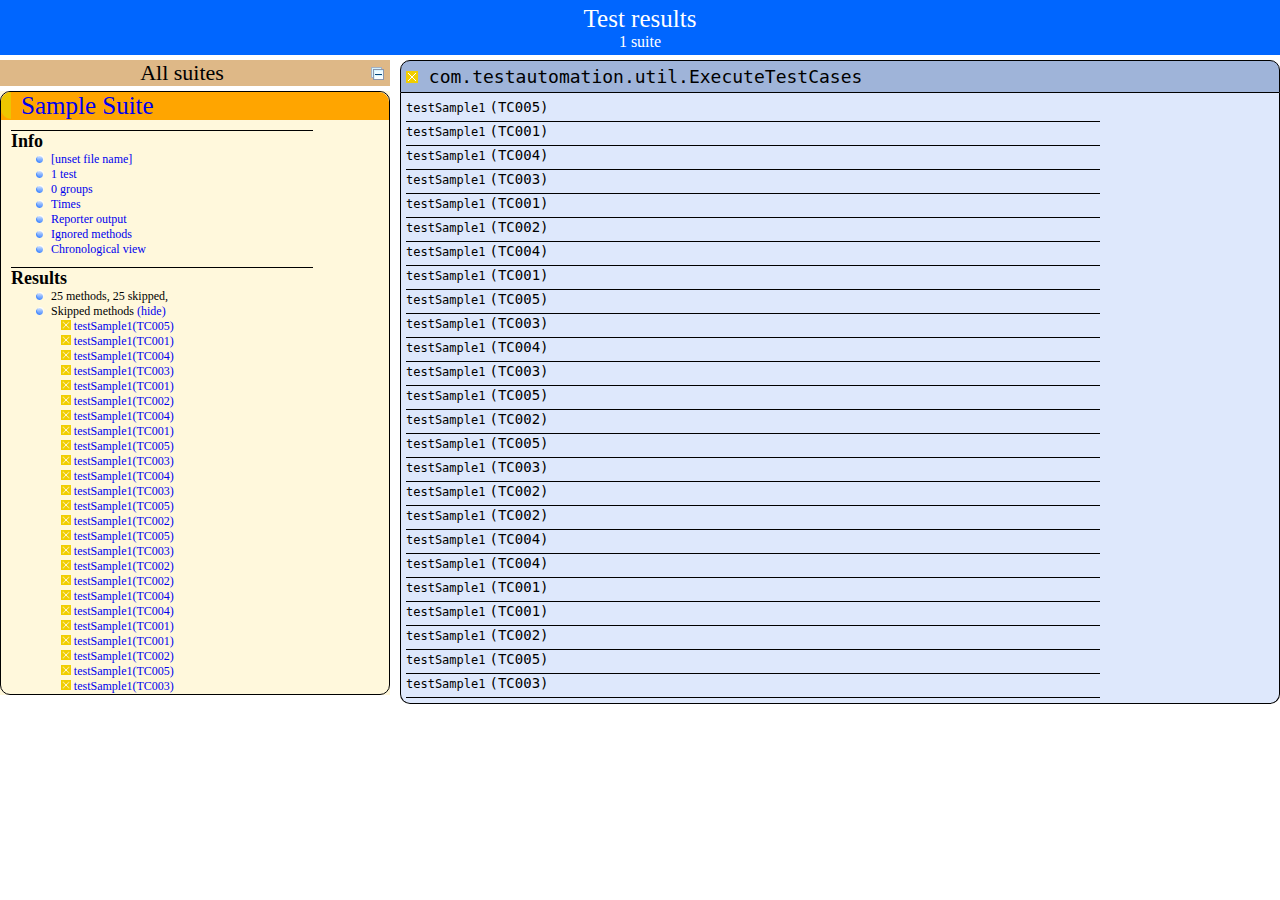
==== test-output/index.html @ b6f48ac5 "initial commit - 23-Jan-2020" ====
<!DOCTYPE html>

<html>
  <head>
  <title>TestNG reports</title>

    <link type="text/css" href="testng-reports.css" rel="stylesheet" />  
    <script type="text/javascript" src="jquery-1.7.1.min.js"></script>
    <script type="text/javascript" src="testng-reports.js"></script>
    <script type="text/javascript" src="https://www.google.com/jsapi"></script>
    <script type='text/javascript'>
      google.load('visualization', '1', {packages:['table']});
      google.setOnLoadCallback(drawTable);
      var suiteTableInitFunctions = new Array();
      var suiteTableData = new Array();
    </script>
    <!--
      <script type="text/javascript" src="jquery-ui/js/jquery-ui-1.8.16.custom.min.js"></script>
     -->
  </head>

  <body>
    <div class="top-banner-root">
      <span class="top-banner-title-font">Test results</span>
      <br/>
      <span class="top-banner-font-1">1 suite</span>
    </div> <!-- top-banner-root -->
    <div class="navigator-root">
      <div class="navigator-suite-header">
        <span>All suites</span>
        <a href="#" class="collapse-all-link" title="Collapse/expand all the suites">
          <img class="collapse-all-icon" src="collapseall.gif">
          </img> <!-- collapse-all-icon -->
        </a> <!-- collapse-all-link -->
      </div> <!-- navigator-suite-header -->
      <div class="suite">
        <div class="rounded-window">
          <div class="suite-header light-rounded-window-top">
            <a href="#" class="navigator-link" panel-name="suite-Sample_Suite">
              <span class="suite-name border-skipped">Sample Suite</span>
            </a> <!-- navigator-link -->
          </div> <!-- suite-header light-rounded-window-top -->
          <div class="navigator-suite-content">
            <div class="suite-section-title">
              <span>Info</span>
            </div> <!-- suite-section-title -->
            <div class="suite-section-content">
              <ul>
                <li>
                  <a href="#" class="navigator-link " panel-name="test-xml-Sample_Suite">
                    <span>[unset file name]</span>
                  </a> <!-- navigator-link  -->
                </li>
                <li>
                  <a href="#" class="navigator-link " panel-name="testlist-Sample_Suite">
                    <span class="test-stats">1 test</span>
                  </a> <!-- navigator-link  -->
                </li>
                <li>
                  <a href="#" class="navigator-link " panel-name="group-Sample_Suite">
                    <span>0 groups</span>
                  </a> <!-- navigator-link  -->
                </li>
                <li>
                  <a href="#" class="navigator-link " panel-name="times-Sample_Suite">
                    <span>Times</span>
                  </a> <!-- navigator-link  -->
                </li>
                <li>
                  <a href="#" class="navigator-link " panel-name="reporter-Sample_Suite">
                    <span>Reporter output</span>
                  </a> <!-- navigator-link  -->
                </li>
                <li>
                  <a href="#" class="navigator-link " panel-name="ignored-methods-Sample_Suite">
                    <span>Ignored methods</span>
                  </a> <!-- navigator-link  -->
                </li>
                <li>
                  <a href="#" class="navigator-link " panel-name="chronological-Sample_Suite">
                    <span>Chronological view</span>
                  </a> <!-- navigator-link  -->
                </li>
              </ul>
            </div> <!-- suite-section-content -->
            <div class="result-section">
              <div class="suite-section-title">
                <span>Results</span>
              </div> <!-- suite-section-title -->
              <div class="suite-section-content">
                <ul>
                  <li>
                    <span class="method-stats">25 methods,  25 skipped,  </span>
                  </li>
                  <li>
                    <span class="method-list-title skipped">Skipped methods</span>
                    <span class="show-or-hide-methods skipped">
                      <a href="#" panel-name="suite-Sample_Suite" class="hide-methods skipped suite-Sample_Suite"> (hide)</a> <!-- hide-methods skipped suite-Sample_Suite -->
                      <a href="#" panel-name="suite-Sample_Suite" class="show-methods skipped suite-Sample_Suite"> (show)</a> <!-- show-methods skipped suite-Sample_Suite -->
                    </span>
                    <div class="method-list-content skipped suite-Sample_Suite">
                      <span>
                        <img width="3%" src="skipped.png"/>
                        <a href="#" class="method navigator-link" panel-name="suite-Sample_Suite" title="com.testautomation.util.ExecuteTestCases" hash-for-method="testSample1(TC005)">testSample1(TC005)</a> <!-- method navigator-link -->
                      </span>
                      <br/>
                      <span>
                        <img width="3%" src="skipped.png"/>
                        <a href="#" class="method navigator-link" panel-name="suite-Sample_Suite" title="com.testautomation.util.ExecuteTestCases" hash-for-method="testSample1(TC001)">testSample1(TC001)</a> <!-- method navigator-link -->
                      </span>
                      <br/>
                      <span>
                        <img width="3%" src="skipped.png"/>
                        <a href="#" class="method navigator-link" panel-name="suite-Sample_Suite" title="com.testautomation.util.ExecuteTestCases" hash-for-method="testSample1(TC004)">testSample1(TC004)</a> <!-- method navigator-link -->
                      </span>
                      <br/>
                      <span>
                        <img width="3%" src="skipped.png"/>
                        <a href="#" class="method navigator-link" panel-name="suite-Sample_Suite" title="com.testautomation.util.ExecuteTestCases" hash-for-method="testSample1(TC003)">testSample1(TC003)</a> <!-- method navigator-link -->
                      </span>
                      <br/>
                      <span>
                        <img width="3%" src="skipped.png"/>
                        <a href="#" class="method navigator-link" panel-name="suite-Sample_Suite" title="com.testautomation.util.ExecuteTestCases" hash-for-method="testSample1(TC001)">testSample1(TC001)</a> <!-- method navigator-link -->
                      </span>
                      <br/>
                      <span>
                        <img width="3%" src="skipped.png"/>
                        <a href="#" class="method navigator-link" panel-name="suite-Sample_Suite" title="com.testautomation.util.ExecuteTestCases" hash-for-method="testSample1(TC002)">testSample1(TC002)</a> <!-- method navigator-link -->
                      </span>
                      <br/>
                      <span>
                        <img width="3%" src="skipped.png"/>
                        <a href="#" class="method navigator-link" panel-name="suite-Sample_Suite" title="com.testautomation.util.ExecuteTestCases" hash-for-method="testSample1(TC004)">testSample1(TC004)</a> <!-- method navigator-link -->
                      </span>
                      <br/>
                      <span>
                        <img width="3%" src="skipped.png"/>
                        <a href="#" class="method navigator-link" panel-name="suite-Sample_Suite" title="com.testautomation.util.ExecuteTestCases" hash-for-method="testSample1(TC001)">testSample1(TC001)</a> <!-- method navigator-link -->
                      </span>
                      <br/>
                      <span>
                        <img width="3%" src="skipped.png"/>
                        <a href="#" class="method navigator-link" panel-name="suite-Sample_Suite" title="com.testautomation.util.ExecuteTestCases" hash-for-method="testSample1(TC005)">testSample1(TC005)</a> <!-- method navigator-link -->
                      </span>
                      <br/>
                      <span>
                        <img width="3%" src="skipped.png"/>
                        <a href="#" class="method navigator-link" panel-name="suite-Sample_Suite" title="com.testautomation.util.ExecuteTestCases" hash-for-method="testSample1(TC003)">testSample1(TC003)</a> <!-- method navigator-link -->
                      </span>
                      <br/>
                      <span>
                        <img width="3%" src="skipped.png"/>
                        <a href="#" class="method navigator-link" panel-name="suite-Sample_Suite" title="com.testautomation.util.ExecuteTestCases" hash-for-method="testSample1(TC004)">testSample1(TC004)</a> <!-- method navigator-link -->
                      </span>
                      <br/>
                      <span>
                        <img width="3%" src="skipped.png"/>
                        <a href="#" class="method navigator-link" panel-name="suite-Sample_Suite" title="com.testautomation.util.ExecuteTestCases" hash-for-method="testSample1(TC003)">testSample1(TC003)</a> <!-- method navigator-link -->
                      </span>
                      <br/>
                      <span>
                        <img width="3%" src="skipped.png"/>
                        <a href="#" class="method navigator-link" panel-name="suite-Sample_Suite" title="com.testautomation.util.ExecuteTestCases" hash-for-method="testSample1(TC005)">testSample1(TC005)</a> <!-- method navigator-link -->
                      </span>
                      <br/>
                      <span>
                        <img width="3%" src="skipped.png"/>
                        <a href="#" class="method navigator-link" panel-name="suite-Sample_Suite" title="com.testautomation.util.ExecuteTestCases" hash-for-method="testSample1(TC002)">testSample1(TC002)</a> <!-- method navigator-link -->
                      </span>
                      <br/>
                      <span>
                        <img width="3%" src="skipped.png"/>
                        <a href="#" class="method navigator-link" panel-name="suite-Sample_Suite" title="com.testautomation.util.ExecuteTestCases" hash-for-method="testSample1(TC005)">testSample1(TC005)</a> <!-- method navigator-link -->
                      </span>
                      <br/>
                      <span>
                        <img width="3%" src="skipped.png"/>
                        <a href="#" class="method navigator-link" panel-name="suite-Sample_Suite" title="com.testautomation.util.ExecuteTestCases" hash-for-method="testSample1(TC003)">testSample1(TC003)</a> <!-- method navigator-link -->
                      </span>
                      <br/>
                      <span>
                        <img width="3%" src="skipped.png"/>
                        <a href="#" class="method navigator-link" panel-name="suite-Sample_Suite" title="com.testautomation.util.ExecuteTestCases" hash-for-method="testSample1(TC002)">testSample1(TC002)</a> <!-- method navigator-link -->
                      </span>
                      <br/>
                      <span>
                        <img width="3%" src="skipped.png"/>
                        <a href="#" class="method navigator-link" panel-name="suite-Sample_Suite" title="com.testautomation.util.ExecuteTestCases" hash-for-method="testSample1(TC002)">testSample1(TC002)</a> <!-- method navigator-link -->
                      </span>
                      <br/>
                      <span>
                        <img width="3%" src="skipped.png"/>
                        <a href="#" class="method navigator-link" panel-name="suite-Sample_Suite" title="com.testautomation.util.ExecuteTestCases" hash-for-method="testSample1(TC004)">testSample1(TC004)</a> <!-- method navigator-link -->
                      </span>
                      <br/>
                      <span>
                        <img width="3%" src="skipped.png"/>
                        <a href="#" class="method navigator-link" panel-name="suite-Sample_Suite" title="com.testautomation.util.ExecuteTestCases" hash-for-method="testSample1(TC004)">testSample1(TC004)</a> <!-- method navigator-link -->
                      </span>
                      <br/>
                      <span>
                        <img width="3%" src="skipped.png"/>
                        <a href="#" class="method navigator-link" panel-name="suite-Sample_Suite" title="com.testautomation.util.ExecuteTestCases" hash-for-method="testSample1(TC001)">testSample1(TC001)</a> <!-- method navigator-link -->
                      </span>
                      <br/>
                      <span>
                        <img width="3%" src="skipped.png"/>
                        <a href="#" class="method navigator-link" panel-name="suite-Sample_Suite" title="com.testautomation.util.ExecuteTestCases" hash-for-method="testSample1(TC001)">testSample1(TC001)</a> <!-- method navigator-link -->
                      </span>
                      <br/>
                      <span>
                        <img width="3%" src="skipped.png"/>
                        <a href="#" class="method navigator-link" panel-name="suite-Sample_Suite" title="com.testautomation.util.ExecuteTestCases" hash-for-method="testSample1(TC002)">testSample1(TC002)</a> <!-- method navigator-link -->
                      </span>
                      <br/>
                      <span>
                        <img width="3%" src="skipped.png"/>
                        <a href="#" class="method navigator-link" panel-name="suite-Sample_Suite" title="com.testautomation.util.ExecuteTestCases" hash-for-method="testSample1(TC005)">testSample1(TC005)</a> <!-- method navigator-link -->
                      </span>
                      <br/>
                      <span>
                        <img width="3%" src="skipped.png"/>
                        <a href="#" class="method navigator-link" panel-name="suite-Sample_Suite" title="com.testautomation.util.ExecuteTestCases" hash-for-method="testSample1(TC003)">testSample1(TC003)</a> <!-- method navigator-link -->
                      </span>
                      <br/>
                    </div> <!-- method-list-content skipped suite-Sample_Suite -->
                  </li>
                </ul>
              </div> <!-- suite-section-content -->
            </div> <!-- result-section -->
          </div> <!-- navigator-suite-content -->
        </div> <!-- rounded-window -->
      </div> <!-- suite -->
    </div> <!-- navigator-root -->
    <div class="wrapper">
      <div class="main-panel-root">
        <div panel-name="suite-Sample_Suite" class="panel Sample_Suite">
          <div class="suite-Sample_Suite-class-skipped">
            <div class="main-panel-header rounded-window-top">
              <img src="skipped.png"/>
              <span class="class-name">com.testautomation.util.ExecuteTestCases</span>
            </div> <!-- main-panel-header rounded-window-top -->
            <div class="main-panel-content rounded-window-bottom">
              <div class="method">
                <div class="method-content">
                  <a name="testSample1(TC005)">
                  </a> <!-- testSample1(TC005) -->
                  <span class="method-name">testSample1</span>
                  <span class="parameters">(TC005)</span>
                </div> <!-- method-content -->
              </div> <!-- method -->
              <div class="method">
                <div class="method-content">
                  <a name="testSample1(TC001)">
                  </a> <!-- testSample1(TC001) -->
                  <span class="method-name">testSample1</span>
                  <span class="parameters">(TC001)</span>
                </div> <!-- method-content -->
              </div> <!-- method -->
              <div class="method">
                <div class="method-content">
                  <a name="testSample1(TC004)">
                  </a> <!-- testSample1(TC004) -->
                  <span class="method-name">testSample1</span>
                  <span class="parameters">(TC004)</span>
                </div> <!-- method-content -->
              </div> <!-- method -->
              <div class="method">
                <div class="method-content">
                  <a name="testSample1(TC003)">
                  </a> <!-- testSample1(TC003) -->
                  <span class="method-name">testSample1</span>
                  <span class="parameters">(TC003)</span>
                </div> <!-- method-content -->
              </div> <!-- method -->
              <div class="method">
                <div class="method-content">
                  <a name="testSample1(TC001)">
                  </a> <!-- testSample1(TC001) -->
                  <span class="method-name">testSample1</span>
                  <span class="parameters">(TC001)</span>
                </div> <!-- method-content -->
              </div> <!-- method -->
              <div class="method">
                <div class="method-content">
                  <a name="testSample1(TC002)">
                  </a> <!-- testSample1(TC002) -->
                  <span class="method-name">testSample1</span>
                  <span class="parameters">(TC002)</span>
                </div> <!-- method-content -->
              </div> <!-- method -->
              <div class="method">
                <div class="method-content">
                  <a name="testSample1(TC004)">
                  </a> <!-- testSample1(TC004) -->
                  <span class="method-name">testSample1</span>
                  <span class="parameters">(TC004)</span>
                </div> <!-- method-content -->
              </div> <!-- method -->
              <div class="method">
                <div class="method-content">
                  <a name="testSample1(TC001)">
                  </a> <!-- testSample1(TC001) -->
                  <span class="method-name">testSample1</span>
                  <span class="parameters">(TC001)</span>
                </div> <!-- method-content -->
              </div> <!-- method -->
              <div class="method">
                <div class="method-content">
                  <a name="testSample1(TC005)">
                  </a> <!-- testSample1(TC005) -->
                  <span class="method-name">testSample1</span>
                  <span class="parameters">(TC005)</span>
                </div> <!-- method-content -->
              </div> <!-- method -->
              <div class="method">
                <div class="method-content">
                  <a name="testSample1(TC003)">
                  </a> <!-- testSample1(TC003) -->
                  <span class="method-name">testSample1</span>
                  <span class="parameters">(TC003)</span>
                </div> <!-- method-content -->
              </div> <!-- method -->
              <div class="method">
                <div class="method-content">
                  <a name="testSample1(TC004)">
                  </a> <!-- testSample1(TC004) -->
                  <span class="method-name">testSample1</span>
                  <span class="parameters">(TC004)</span>
                </div> <!-- method-content -->
              </div> <!-- method -->
              <div class="method">
                <div class="method-content">
                  <a name="testSample1(TC003)">
                  </a> <!-- testSample1(TC003) -->
                  <span class="method-name">testSample1</span>
                  <span class="parameters">(TC003)</span>
                </div> <!-- method-content -->
              </div> <!-- method -->
              <div class="method">
                <div class="method-content">
                  <a name="testSample1(TC005)">
                  </a> <!-- testSample1(TC005) -->
                  <span class="method-name">testSample1</span>
                  <span class="parameters">(TC005)</span>
                </div> <!-- method-content -->
              </div> <!-- method -->
              <div class="method">
                <div class="method-content">
                  <a name="testSample1(TC002)">
                  </a> <!-- testSample1(TC002) -->
                  <span class="method-name">testSample1</span>
                  <span class="parameters">(TC002)</span>
                </div> <!-- method-content -->
              </div> <!-- method -->
              <div class="method">
                <div class="method-content">
                  <a name="testSample1(TC005)">
                  </a> <!-- testSample1(TC005) -->
                  <span class="method-name">testSample1</span>
                  <span class="parameters">(TC005)</span>
                </div> <!-- method-content -->
              </div> <!-- method -->
              <div class="method">
                <div class="method-content">
                  <a name="testSample1(TC003)">
                  </a> <!-- testSample1(TC003) -->
                  <span class="method-name">testSample1</span>
                  <span class="parameters">(TC003)</span>
                </div> <!-- method-content -->
              </div> <!-- method -->
              <div class="method">
                <div class="method-content">
                  <a name="testSample1(TC002)">
                  </a> <!-- testSample1(TC002) -->
                  <span class="method-name">testSample1</span>
                  <span class="parameters">(TC002)</span>
                </div> <!-- method-content -->
              </div> <!-- method -->
              <div class="method">
                <div class="method-content">
                  <a name="testSample1(TC002)">
                  </a> <!-- testSample1(TC002) -->
                  <span class="method-name">testSample1</span>
                  <span class="parameters">(TC002)</span>
                </div> <!-- method-content -->
              </div> <!-- method -->
              <div class="method">
                <div class="method-content">
                  <a name="testSample1(TC004)">
                  </a> <!-- testSample1(TC004) -->
                  <span class="method-name">testSample1</span>
                  <span class="parameters">(TC004)</span>
                </div> <!-- method-content -->
              </div> <!-- method -->
              <div class="method">
                <div class="method-content">
                  <a name="testSample1(TC004)">
                  </a> <!-- testSample1(TC004) -->
                  <span class="method-name">testSample1</span>
                  <span class="parameters">(TC004)</span>
                </div> <!-- method-content -->
              </div> <!-- method -->
              <div class="method">
                <div class="method-content">
                  <a name="testSample1(TC001)">
                  </a> <!-- testSample1(TC001) -->
                  <span class="method-name">testSample1</span>
                  <span class="parameters">(TC001)</span>
                </div> <!-- method-content -->
              </div> <!-- method -->
              <div class="method">
                <div class="method-content">
                  <a name="testSample1(TC001)">
                  </a> <!-- testSample1(TC001) -->
                  <span class="method-name">testSample1</span>
                  <span class="parameters">(TC001)</span>
                </div> <!-- method-content -->
              </div> <!-- method -->
              <div class="method">
                <div class="method-content">
                  <a name="testSample1(TC002)">
                  </a> <!-- testSample1(TC002) -->
                  <span class="method-name">testSample1</span>
                  <span class="parameters">(TC002)</span>
                </div> <!-- method-content -->
              </div> <!-- method -->
              <div class="method">
                <div class="method-content">
                  <a name="testSample1(TC005)">
                  </a> <!-- testSample1(TC005) -->
                  <span class="method-name">testSample1</span>
                  <span class="parameters">(TC005)</span>
                </div> <!-- method-content -->
              </div> <!-- method -->
              <div class="method">
                <div class="method-content">
                  <a name="testSample1(TC003)">
                  </a> <!-- testSample1(TC003) -->
                  <span class="method-name">testSample1</span>
                  <span class="parameters">(TC003)</span>
                </div> <!-- method-content -->
              </div> <!-- method -->
            </div> <!-- main-panel-content rounded-window-bottom -->
          </div> <!-- suite-Sample_Suite-class-skipped -->
        </div> <!-- panel Sample_Suite -->
        <div panel-name="test-xml-Sample_Suite" class="panel">
          <div class="main-panel-header rounded-window-top">
          </div> <!-- main-panel-header rounded-window-top -->
          <div class="main-panel-content rounded-window-bottom">
            <pre>
&lt;?xml version=&quot;1.0&quot; encoding=&quot;UTF-8&quot;?&gt;
&lt;!DOCTYPE suite SYSTEM &quot;http://testng.org/testng-1.0.dtd&quot;&gt;
&lt;suite name=&quot;Sample Suite&quot;&gt;
  &lt;listeners&gt;
    &lt;listener class-name=&quot;org.uncommons.reportng.HTMLReporter&quot;/&gt;
    &lt;listener class-name=&quot;org.uncommons.reportng.JUnitXMLReporter&quot;/&gt;
    &lt;listener class-name=&quot;com.testautomation.util.TestListener&quot;/&gt;
  &lt;/listeners&gt;
  &lt;test name=&quot;Test Results&quot;&gt;
    &lt;classes&gt;
      &lt;class name=&quot;com.testautomation.util.ExecuteTestCases&quot;/&gt;
    &lt;/classes&gt;
  &lt;/test&gt; &lt;!-- Test Results --&gt;
&lt;/suite&gt; &lt;!-- Sample Suite --&gt;
            </pre>
          </div> <!-- main-panel-content rounded-window-bottom -->
        </div> <!-- panel -->
        <div panel-name="testlist-Sample_Suite" class="panel">
          <div class="main-panel-header rounded-window-top">
            <span class="header-content">Tests for Sample Suite</span>
          </div> <!-- main-panel-header rounded-window-top -->
          <div class="main-panel-content rounded-window-bottom">
            <ul>
              <li>
                <span class="test-name">Test Results (1 class)</span>
              </li>
            </ul>
          </div> <!-- main-panel-content rounded-window-bottom -->
        </div> <!-- panel -->
        <div panel-name="group-Sample_Suite" class="panel">
          <div class="main-panel-header rounded-window-top">
            <span class="header-content">Groups for Sample Suite</span>
          </div> <!-- main-panel-header rounded-window-top -->
          <div class="main-panel-content rounded-window-bottom">
          </div> <!-- main-panel-content rounded-window-bottom -->
        </div> <!-- panel -->
        <div panel-name="times-Sample_Suite" class="panel">
          <div class="main-panel-header rounded-window-top">
            <span class="header-content">Times for Sample Suite</span>
          </div> <!-- main-panel-header rounded-window-top -->
          <div class="main-panel-content rounded-window-bottom">
            <div class="times-div">
              <script type="text/javascript">
suiteTableInitFunctions.push('tableData_Sample_Suite');
function tableData_Sample_Suite() {
var data = new google.visualization.DataTable();
data.addColumn('number', 'Number');
data.addColumn('string', 'Method');
data.addColumn('string', 'Class');
data.addColumn('number', 'Time (ms)');
data.addRows(25);
data.setCell(0, 0, 0)
data.setCell(0, 1, 'testSample1')
data.setCell(0, 2, 'com.testautomation.util.ExecuteTestCases')
data.setCell(0, 3, 1);
data.setCell(1, 0, 1)
data.setCell(1, 1, 'testSample1')
data.setCell(1, 2, 'com.testautomation.util.ExecuteTestCases')
data.setCell(1, 3, 1);
data.setCell(2, 0, 2)
data.setCell(2, 1, 'testSample1')
data.setCell(2, 2, 'com.testautomation.util.ExecuteTestCases')
data.setCell(2, 3, 1);
data.setCell(3, 0, 3)
data.setCell(3, 1, 'testSample1')
data.setCell(3, 2, 'com.testautomation.util.ExecuteTestCases')
data.setCell(3, 3, 0);
data.setCell(4, 0, 4)
data.setCell(4, 1, 'testSample1')
data.setCell(4, 2, 'com.testautomation.util.ExecuteTestCases')
data.setCell(4, 3, 0);
data.setCell(5, 0, 5)
data.setCell(5, 1, 'testSample1')
data.setCell(5, 2, 'com.testautomation.util.ExecuteTestCases')
data.setCell(5, 3, 0);
data.setCell(6, 0, 6)
data.setCell(6, 1, 'testSample1')
data.setCell(6, 2, 'com.testautomation.util.ExecuteTestCases')
data.setCell(6, 3, 0);
data.setCell(7, 0, 7)
data.setCell(7, 1, 'testSample1')
data.setCell(7, 2, 'com.testautomation.util.ExecuteTestCases')
data.setCell(7, 3, 0);
data.setCell(8, 0, 8)
data.setCell(8, 1, 'testSample1')
data.setCell(8, 2, 'com.testautomation.util.ExecuteTestCases')
data.setCell(8, 3, 0);
data.setCell(9, 0, 9)
data.setCell(9, 1, 'testSample1')
data.setCell(9, 2, 'com.testautomation.util.ExecuteTestCases')
data.setCell(9, 3, 0);
data.setCell(10, 0, 10)
data.setCell(10, 1, 'testSample1')
data.setCell(10, 2, 'com.testautomation.util.ExecuteTestCases')
data.setCell(10, 3, 0);
data.setCell(11, 0, 11)
data.setCell(11, 1, 'testSample1')
data.setCell(11, 2, 'com.testautomation.util.ExecuteTestCases')
data.setCell(11, 3, 0);
data.setCell(12, 0, 12)
data.setCell(12, 1, 'testSample1')
data.setCell(12, 2, 'com.testautomation.util.ExecuteTestCases')
data.setCell(12, 3, 0);
data.setCell(13, 0, 13)
data.setCell(13, 1, 'testSample1')
data.setCell(13, 2, 'com.testautomation.util.ExecuteTestCases')
data.setCell(13, 3, 0);
data.setCell(14, 0, 14)
data.setCell(14, 1, 'testSample1')
data.setCell(14, 2, 'com.testautomation.util.ExecuteTestCases')
data.setCell(14, 3, 0);
data.setCell(15, 0, 15)
data.setCell(15, 1, 'testSample1')
data.setCell(15, 2, 'com.testautomation.util.ExecuteTestCases')
data.setCell(15, 3, 0);
data.setCell(16, 0, 16)
data.setCell(16, 1, 'testSample1')
data.setCell(16, 2, 'com.testautomation.util.ExecuteTestCases')
data.setCell(16, 3, 0);
data.setCell(17, 0, 17)
data.setCell(17, 1, 'testSample1')
data.setCell(17, 2, 'com.testautomation.util.ExecuteTestCases')
data.setCell(17, 3, 0);
data.setCell(18, 0, 18)
data.setCell(18, 1, 'testSample1')
data.setCell(18, 2, 'com.testautomation.util.ExecuteTestCases')
data.setCell(18, 3, 0);
data.setCell(19, 0, 19)
data.setCell(19, 1, 'testSample1')
data.setCell(19, 2, 'com.testautomation.util.ExecuteTestCases')
data.setCell(19, 3, 0);
data.setCell(20, 0, 20)
data.setCell(20, 1, 'testSample1')
data.setCell(20, 2, 'com.testautomation.util.ExecuteTestCases')
data.setCell(20, 3, 0);
data.setCell(21, 0, 21)
data.setCell(21, 1, 'testSample1')
data.setCell(21, 2, 'com.testautomation.util.ExecuteTestCases')
data.setCell(21, 3, 0);
data.setCell(22, 0, 22)
data.setCell(22, 1, 'testSample1')
data.setCell(22, 2, 'com.testautomation.util.ExecuteTestCases')
data.setCell(22, 3, 0);
data.setCell(23, 0, 23)
data.setCell(23, 1, 'testSample1')
data.setCell(23, 2, 'com.testautomation.util.ExecuteTestCases')
data.setCell(23, 3, 0);
data.setCell(24, 0, 24)
data.setCell(24, 1, 'testSample1')
data.setCell(24, 2, 'com.testautomation.util.ExecuteTestCases')
data.setCell(24, 3, 0);
window.suiteTableData['Sample_Suite']= { tableData: data, tableDiv: 'times-div-Sample_Suite'}
return data;
}
              </script>
              <span class="suite-total-time">Total running time: 3 ms</span>
              <div id="times-div-Sample_Suite">
              </div> <!-- times-div-Sample_Suite -->
            </div> <!-- times-div -->
          </div> <!-- main-panel-content rounded-window-bottom -->
        </div> <!-- panel -->
        <div panel-name="reporter-Sample_Suite" class="panel">
          <div class="main-panel-header rounded-window-top">
            <span class="header-content">Reporter output for Sample Suite</span>
          </div> <!-- main-panel-header rounded-window-top -->
          <div class="main-panel-content rounded-window-bottom">
          </div> <!-- main-panel-content rounded-window-bottom -->
        </div> <!-- panel -->
        <div panel-name="ignored-methods-Sample_Suite" class="panel">
          <div class="main-panel-header rounded-window-top">
            <span class="header-content">0 ignored methods</span>
          </div> <!-- main-panel-header rounded-window-top -->
          <div class="main-panel-content rounded-window-bottom">
          </div> <!-- main-panel-content rounded-window-bottom -->
        </div> <!-- panel -->
        <div panel-name="chronological-Sample_Suite" class="panel">
          <div class="main-panel-header rounded-window-top">
            <span class="header-content">Methods in chronological order</span>
          </div> <!-- main-panel-header rounded-window-top -->
          <div class="main-panel-content rounded-window-bottom">
            <div class="chronological-class">
              <div class="chronological-class-name">com.testautomation.util.ExecuteTestCases</div> <!-- chronological-class-name -->
              <div class="configuration-class before">
                <img src="failed.png">
                </img>
                <span class="method-name">setup</span>
                <span class="method-start">0 ms</span>
              </div> <!-- configuration-class before -->
              <div class="test-method">
                <span class="method-name">testSample1(TC001)</span>
                <span class="method-start">16698 ms</span>
              </div> <!-- test-method -->
              <div class="test-method">
                <span class="method-name">testSample1(TC002)</span>
                <span class="method-start">16699 ms</span>
              </div> <!-- test-method -->
              <div class="test-method">
                <span class="method-name">testSample1(TC003)</span>
                <span class="method-start">16699 ms</span>
              </div> <!-- test-method -->
              <div class="test-method">
                <span class="method-name">testSample1(TC004)</span>
                <span class="method-start">16699 ms</span>
              </div> <!-- test-method -->
              <div class="test-method">
                <span class="method-name">testSample1(TC005)</span>
                <span class="method-start">16700 ms</span>
              </div> <!-- test-method -->
              <div class="test-method">
                <span class="method-name">testSample1(TC001)</span>
                <span class="method-start">16700 ms</span>
              </div> <!-- test-method -->
              <div class="test-method">
                <span class="method-name">testSample1(TC002)</span>
                <span class="method-start">16700 ms</span>
              </div> <!-- test-method -->
              <div class="test-method">
                <span class="method-name">testSample1(TC003)</span>
                <span class="method-start">16701 ms</span>
              </div> <!-- test-method -->
              <div class="test-method">
                <span class="method-name">testSample1(TC004)</span>
                <span class="method-start">16701 ms</span>
              </div> <!-- test-method -->
              <div class="test-method">
                <span class="method-name">testSample1(TC005)</span>
                <span class="method-start">16701 ms</span>
              </div> <!-- test-method -->
              <div class="test-method">
                <span class="method-name">testSample1(TC001)</span>
                <span class="method-start">16702 ms</span>
              </div> <!-- test-method -->
              <div class="test-method">
                <span class="method-name">testSample1(TC002)</span>
                <span class="method-start">16702 ms</span>
              </div> <!-- test-method -->
              <div class="test-method">
                <span class="method-name">testSample1(TC003)</span>
                <span class="method-start">16702 ms</span>
              </div> <!-- test-method -->
              <div class="test-method">
                <span class="method-name">testSample1(TC004)</span>
                <span class="method-start">16702 ms</span>
              </div> <!-- test-method -->
              <div class="test-method">
                <span class="method-name">testSample1(TC005)</span>
                <span class="method-start">16703 ms</span>
              </div> <!-- test-method -->
              <div class="test-method">
                <span class="method-name">testSample1(TC001)</span>
                <span class="method-start">16703 ms</span>
              </div> <!-- test-method -->
              <div class="test-method">
                <span class="method-name">testSample1(TC002)</span>
                <span class="method-start">16703 ms</span>
              </div> <!-- test-method -->
              <div class="test-method">
                <span class="method-name">testSample1(TC003)</span>
                <span class="method-start">16704 ms</span>
              </div> <!-- test-method -->
              <div class="test-method">
                <span class="method-name">testSample1(TC004)</span>
                <span class="method-start">16705 ms</span>
              </div> <!-- test-method -->
              <div class="test-method">
                <span class="method-name">testSample1(TC005)</span>
                <span class="method-start">16705 ms</span>
              </div> <!-- test-method -->
              <div class="test-method">
                <span class="method-name">testSample1(TC001)</span>
                <span class="method-start">16706 ms</span>
              </div> <!-- test-method -->
              <div class="test-method">
                <span class="method-name">testSample1(TC002)</span>
                <span class="method-start">16707 ms</span>
              </div> <!-- test-method -->
              <div class="test-method">
                <span class="method-name">testSample1(TC003)</span>
                <span class="method-start">16708 ms</span>
              </div> <!-- test-method -->
              <div class="test-method">
                <span class="method-name">testSample1(TC004)</span>
                <span class="method-start">16708 ms</span>
              </div> <!-- test-method -->
              <div class="test-method">
                <span class="method-name">testSample1(TC005)</span>
                <span class="method-start">16709 ms</span>
              </div> <!-- test-method -->
          </div> <!-- main-panel-content rounded-window-bottom -->
        </div> <!-- panel -->
      </div> <!-- main-panel-root -->
    </div> <!-- wrapper -->
  </body>
</html>
---- test-output/testng-reports.css ----
body {
    margin: 0px 0px 5px 5px;
}

ul {
    margin: 0px;
}

li {
    list-style-type: none;
}

a {
    text-decoration: none;
}

a:hover {
    text-decoration: underline;
}

.navigator-selected {
    background: #ffa500;
}

.wrapper {
    position: absolute;
    top: 60px;
    bottom: 0;
    left: 400px;
    right: 0;
    overflow: auto;
}

.navigator-root {
    position: absolute;
    top: 60px;
    bottom: 0;
    left: 0;
    width: 400px;
    overflow-y: auto;
}

.suite {
    margin: 0px 10px 10px 0px;
    background-color: #fff8dc;
}

.suite-name {
    padding-left: 10px;
    font-size: 25px;
    font-family: Times;
}

.main-panel-header {
    padding: 5px;
    background-color: #9FB4D9; //afeeee;
    font-family: monospace;
    font-size: 18px;
}

.main-panel-content {
    padding: 5px;
    margin-bottom: 10px;
    background-color: #DEE8FC; //d0ffff;
}

.rounded-window {
    border-radius: 10px;
    border-style: solid;
    border-width: 1px;
}

.rounded-window-top {
    border-top-right-radius: 10px 10px;
    border-top-left-radius: 10px 10px;
    border-style: solid;
    border-width: 1px;
    overflow: auto;
}

.light-rounded-window-top {
    border-top-right-radius: 10px 10px;
    border-top-left-radius: 10px 10px;
}

.rounded-window-bottom {
    border-style: solid;
    border-width: 0px 1px 1px 1px;
    border-bottom-right-radius: 10px 10px;
    border-bottom-left-radius: 10px 10px;
    overflow: auto;
}

.method-name {
    font-size: 12px;
    font-family: monospace;
}

.method-content {
    border-style: solid;
    border-width: 0px 0px 1px 0px;
    margin-bottom: 10;
    padding-bottom: 5px;
    width: 80%;
}

.parameters {
    font-size: 14px;
    font-family: monospace;
}

.stack-trace {
    white-space: pre;
    font-family: monospace;
    font-size: 12px;
    font-weight: bold;
    margin-top: 0px;
    margin-left: 20px;
}

.testng-xml {
    font-family: monospace;
}

.method-list-content {
    margin-left: 10px;
}

.navigator-suite-content {
    margin-left: 10px;
    font: 12px 'Lucida Grande';
}

.suite-section-title {
    margin-top: 10px;
    width: 80%;
    border-style: solid;
    border-width: 1px 0px 0px 0px;
    font-family: Times;
    font-size: 18px;
    font-weight: bold;
}

.suite-section-content {
    list-style-image: url(bullet_point.png);
}

.top-banner-root {
    position: absolute;
    top: 0;
    height: 45px;
    left: 0;
    right: 0;
    padding: 5px;
    margin: 0px 0px 5px 0px;
    background-color: #0066ff;
    font-family: Times;
    color: #fff;
    text-align: center;
}

.top-banner-title-font {
    font-size: 25px;
}

.test-name {
    font-family: 'Lucida Grande';
    font-size: 16px;
}

.suite-icon {
    padding: 5px;
    float: right;
    height: 20;
}

.test-group {
    font: 20px 'Lucida Grande';
    margin: 5px 5px 10px 5px;
    border-width: 0px 0px 1px 0px;
    border-style: solid;
    padding: 5px;
}

.test-group-name {
    font-weight: bold;
}

.method-in-group {
    font-size: 16px;
    margin-left: 80px;
}

table.google-visualization-table-table {
    width: 100%;
}

.reporter-method-name {
    font-size: 14px;
    font-family: monospace;
}

.reporter-method-output-div {
    padding: 5px;
    margin: 0px 0px 5px 20px;
    font-size: 12px;
    font-family: monospace;
    border-width: 0px 0px 0px 1px;
    border-style: solid;
}

.ignored-class-div {
    font-size: 14px;
    font-family: monospace;
}

.ignored-methods-div {
    padding: 5px;
    margin: 0px 0px 5px 20px;
    font-size: 12px;
    font-family: monospace;
    border-width: 0px 0px 0px 1px;
    border-style: solid;
}

.border-failed {
    border-top-left-radius: 10px 10px;
    border-bottom-left-radius: 10px 10px;
    border-style: solid;
    border-width: 0px 0px 0px 10px;
    border-color: #f00;
}

.border-skipped {
    border-top-left-radius: 10px 10px;
    border-bottom-left-radius: 10px 10px;
    border-style: solid;
    border-width: 0px 0px 0px 10px;
    border-color: #edc600;
}

.border-passed {
    border-top-left-radius: 10px 10px;
    border-bottom-left-radius: 10px 10px;
    border-style: solid;
    border-width: 0px 0px 0px 10px;
    border-color: #19f52d;
}

.times-div {
    text-align: center;
    padding: 5px;
}

.suite-total-time {
    font: 16px 'Lucida Grande';
}

.configuration-suite {
    margin-left: 20px;
}

.configuration-test {
    margin-left: 40px;
}

.configuration-class {
    margin-left: 60px;
}

.configuration-method {
    margin-left: 80px;
}

.test-method {
    margin-left: 100px;
}

.chronological-class {
    background-color: #0ccff;
    border-style: solid;
    border-width: 0px 0px 1px 1px;
}

.method-start {
    float: right;
}

.chronological-class-name {
    padding: 0px 0px 0px 5px;
    color: #008;
}

.after, .before, .test-method {
    font-family: monospace;
    font-size: 14px;
}

.navigator-suite-header {
    font-size: 22px;
    margin: 0px 10px 5px 0px;
    background-color: #deb887;
    text-align: center;
}

.collapse-all-icon {
    padding: 5px;
    float: right;
}
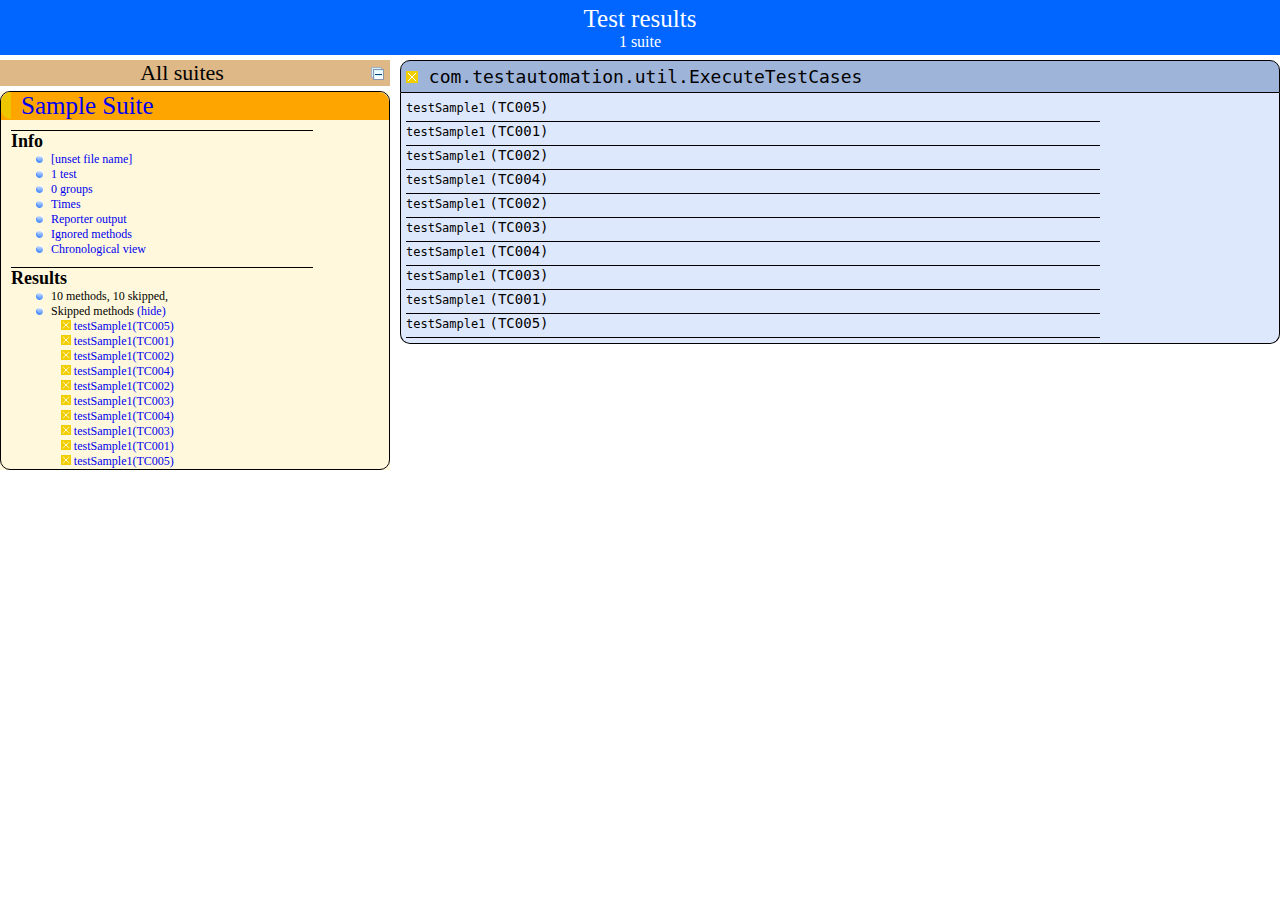
==== commit aa033402: "Commit" ====
--- a/test-output/index.html
+++ b/test-output/index.html
@@ -90,7 +90,7 @@
               <div class="suite-section-content">
                 <ul>
                   <li>
-                    <span class="method-stats">25 methods,  25 skipped,  </span>
+                    <span class="method-stats">10 methods,  10 skipped,  </span>
                   </li>
                   <li>
                     <span class="method-list-title skipped">Skipped methods</span>
@@ -111,117 +111,42 @@
                       <br/>
                       <span>
                         <img width="3%" src="skipped.png"/>
+                        <a href="#" class="method navigator-link" panel-name="suite-Sample_Suite" title="com.testautomation.util.ExecuteTestCases" hash-for-method="testSample1(TC002)">testSample1(TC002)</a> <!-- method navigator-link -->
+                      </span>
+                      <br/>
+                      <span>
+                        <img width="3%" src="skipped.png"/>
                         <a href="#" class="method navigator-link" panel-name="suite-Sample_Suite" title="com.testautomation.util.ExecuteTestCases" hash-for-method="testSample1(TC004)">testSample1(TC004)</a> <!-- method navigator-link -->
                       </span>
                       <br/>
                       <span>
                         <img width="3%" src="skipped.png"/>
+                        <a href="#" class="method navigator-link" panel-name="suite-Sample_Suite" title="com.testautomation.util.ExecuteTestCases" hash-for-method="testSample1(TC002)">testSample1(TC002)</a> <!-- method navigator-link -->
+                      </span>
+                      <br/>
+                      <span>
+                        <img width="3%" src="skipped.png"/>
                         <a href="#" class="method navigator-link" panel-name="suite-Sample_Suite" title="com.testautomation.util.ExecuteTestCases" hash-for-method="testSample1(TC003)">testSample1(TC003)</a> <!-- method navigator-link -->
                       </span>
                       <br/>
                       <span>
                         <img width="3%" src="skipped.png"/>
+                        <a href="#" class="method navigator-link" panel-name="suite-Sample_Suite" title="com.testautomation.util.ExecuteTestCases" hash-for-method="testSample1(TC004)">testSample1(TC004)</a> <!-- method navigator-link -->
+                      </span>
+                      <br/>
+                      <span>
+                        <img width="3%" src="skipped.png"/>
+                        <a href="#" class="method navigator-link" panel-name="suite-Sample_Suite" title="com.testautomation.util.ExecuteTestCases" hash-for-method="testSample1(TC003)">testSample1(TC003)</a> <!-- method navigator-link -->
+                      </span>
+                      <br/>
+                      <span>
+                        <img width="3%" src="skipped.png"/>
                         <a href="#" class="method navigator-link" panel-name="suite-Sample_Suite" title="com.testautomation.util.ExecuteTestCases" hash-for-method="testSample1(TC001)">testSample1(TC001)</a> <!-- method navigator-link -->
                       </span>
                       <br/>
                       <span>
                         <img width="3%" src="skipped.png"/>
-                        <a href="#" class="method navigator-link" panel-name="suite-Sample_Suite" title="com.testautomation.util.ExecuteTestCases" hash-for-method="testSample1(TC002)">testSample1(TC002)</a> <!-- method navigator-link -->
-                      </span>
-                      <br/>
-                      <span>
-                        <img width="3%" src="skipped.png"/>
-                        <a href="#" class="method navigator-link" panel-name="suite-Sample_Suite" title="com.testautomation.util.ExecuteTestCases" hash-for-method="testSample1(TC004)">testSample1(TC004)</a> <!-- method navigator-link -->
-                      </span>
-                      <br/>
-                      <span>
-                        <img width="3%" src="skipped.png"/>
-                        <a href="#" class="method navigator-link" panel-name="suite-Sample_Suite" title="com.testautomation.util.ExecuteTestCases" hash-for-method="testSample1(TC001)">testSample1(TC001)</a> <!-- method navigator-link -->
-                      </span>
-                      <br/>
-                      <span>
-                        <img width="3%" src="skipped.png"/>
                         <a href="#" class="method navigator-link" panel-name="suite-Sample_Suite" title="com.testautomation.util.ExecuteTestCases" hash-for-method="testSample1(TC005)">testSample1(TC005)</a> <!-- method navigator-link -->
-                      </span>
-                      <br/>
-                      <span>
-                        <img width="3%" src="skipped.png"/>
-                        <a href="#" class="method navigator-link" panel-name="suite-Sample_Suite" title="com.testautomation.util.ExecuteTestCases" hash-for-method="testSample1(TC003)">testSample1(TC003)</a> <!-- method navigator-link -->
-                      </span>
-                      <br/>
-                      <span>
-                        <img width="3%" src="skipped.png"/>
-                        <a href="#" class="method navigator-link" panel-name="suite-Sample_Suite" title="com.testautomation.util.ExecuteTestCases" hash-for-method="testSample1(TC004)">testSample1(TC004)</a> <!-- method navigator-link -->
-                      </span>
-                      <br/>
-                      <span>
-                        <img width="3%" src="skipped.png"/>
-                        <a href="#" class="method navigator-link" panel-name="suite-Sample_Suite" title="com.testautomation.util.ExecuteTestCases" hash-for-method="testSample1(TC003)">testSample1(TC003)</a> <!-- method navigator-link -->
-                      </span>
-                      <br/>
-                      <span>
-                        <img width="3%" src="skipped.png"/>
-                        <a href="#" class="method navigator-link" panel-name="suite-Sample_Suite" title="com.testautomation.util.ExecuteTestCases" hash-for-method="testSample1(TC005)">testSample1(TC005)</a> <!-- method navigator-link -->
-                      </span>
-                      <br/>
-                      <span>
-                        <img width="3%" src="skipped.png"/>
-                        <a href="#" class="method navigator-link" panel-name="suite-Sample_Suite" title="com.testautomation.util.ExecuteTestCases" hash-for-method="testSample1(TC002)">testSample1(TC002)</a> <!-- method navigator-link -->
-                      </span>
-                      <br/>
-                      <span>
-                        <img width="3%" src="skipped.png"/>
-                        <a href="#" class="method navigator-link" panel-name="suite-Sample_Suite" title="com.testautomation.util.ExecuteTestCases" hash-for-method="testSample1(TC005)">testSample1(TC005)</a> <!-- method navigator-link -->
-                      </span>
-                      <br/>
-                      <span>
-                        <img width="3%" src="skipped.png"/>
-                        <a href="#" class="method navigator-link" panel-name="suite-Sample_Suite" title="com.testautomation.util.ExecuteTestCases" hash-for-method="testSample1(TC003)">testSample1(TC003)</a> <!-- method navigator-link -->
-                      </span>
-                      <br/>
-                      <span>
-                        <img width="3%" src="skipped.png"/>
-                        <a href="#" class="method navigator-link" panel-name="suite-Sample_Suite" title="com.testautomation.util.ExecuteTestCases" hash-for-method="testSample1(TC002)">testSample1(TC002)</a> <!-- method navigator-link -->
-                      </span>
-                      <br/>
-                      <span>
-                        <img width="3%" src="skipped.png"/>
-                        <a href="#" class="method navigator-link" panel-name="suite-Sample_Suite" title="com.testautomation.util.ExecuteTestCases" hash-for-method="testSample1(TC002)">testSample1(TC002)</a> <!-- method navigator-link -->
-                      </span>
-                      <br/>
-                      <span>
-                        <img width="3%" src="skipped.png"/>
-                        <a href="#" class="method navigator-link" panel-name="suite-Sample_Suite" title="com.testautomation.util.ExecuteTestCases" hash-for-method="testSample1(TC004)">testSample1(TC004)</a> <!-- method navigator-link -->
-                      </span>
-                      <br/>
-                      <span>
-                        <img width="3%" src="skipped.png"/>
-                        <a href="#" class="method navigator-link" panel-name="suite-Sample_Suite" title="com.testautomation.util.ExecuteTestCases" hash-for-method="testSample1(TC004)">testSample1(TC004)</a> <!-- method navigator-link -->
-                      </span>
-                      <br/>
-                      <span>
-                        <img width="3%" src="skipped.png"/>
-                        <a href="#" class="method navigator-link" panel-name="suite-Sample_Suite" title="com.testautomation.util.ExecuteTestCases" hash-for-method="testSample1(TC001)">testSample1(TC001)</a> <!-- method navigator-link -->
-                      </span>
-                      <br/>
-                      <span>
-                        <img width="3%" src="skipped.png"/>
-                        <a href="#" class="method navigator-link" panel-name="suite-Sample_Suite" title="com.testautomation.util.ExecuteTestCases" hash-for-method="testSample1(TC001)">testSample1(TC001)</a> <!-- method navigator-link -->
-                      </span>
-                      <br/>
-                      <span>
-                        <img width="3%" src="skipped.png"/>
-                        <a href="#" class="method navigator-link" panel-name="suite-Sample_Suite" title="com.testautomation.util.ExecuteTestCases" hash-for-method="testSample1(TC002)">testSample1(TC002)</a> <!-- method navigator-link -->
-                      </span>
-                      <br/>
-                      <span>
-                        <img width="3%" src="skipped.png"/>
-                        <a href="#" class="method navigator-link" panel-name="suite-Sample_Suite" title="com.testautomation.util.ExecuteTestCases" hash-for-method="testSample1(TC005)">testSample1(TC005)</a> <!-- method navigator-link -->
-                      </span>
-                      <br/>
-                      <span>
-                        <img width="3%" src="skipped.png"/>
-                        <a href="#" class="method navigator-link" panel-name="suite-Sample_Suite" title="com.testautomation.util.ExecuteTestCases" hash-for-method="testSample1(TC003)">testSample1(TC003)</a> <!-- method navigator-link -->
                       </span>
                       <br/>
                     </div> <!-- method-list-content skipped suite-Sample_Suite -->
@@ -260,6 +185,14 @@
               </div> <!-- method -->
               <div class="method">
                 <div class="method-content">
+                  <a name="testSample1(TC002)">
+                  </a> <!-- testSample1(TC002) -->
+                  <span class="method-name">testSample1</span>
+                  <span class="parameters">(TC002)</span>
+                </div> <!-- method-content -->
+              </div> <!-- method -->
+              <div class="method">
+                <div class="method-content">
                   <a name="testSample1(TC004)">
                   </a> <!-- testSample1(TC004) -->
                   <span class="method-name">testSample1</span>
@@ -268,6 +201,14 @@
               </div> <!-- method -->
               <div class="method">
                 <div class="method-content">
+                  <a name="testSample1(TC002)">
+                  </a> <!-- testSample1(TC002) -->
+                  <span class="method-name">testSample1</span>
+                  <span class="parameters">(TC002)</span>
+                </div> <!-- method-content -->
+              </div> <!-- method -->
+              <div class="method">
+                <div class="method-content">
                   <a name="testSample1(TC003)">
                   </a> <!-- testSample1(TC003) -->
                   <span class="method-name">testSample1</span>
@@ -276,6 +217,22 @@
               </div> <!-- method -->
               <div class="method">
                 <div class="method-content">
+                  <a name="testSample1(TC004)">
+                  </a> <!-- testSample1(TC004) -->
+                  <span class="method-name">testSample1</span>
+                  <span class="parameters">(TC004)</span>
+                </div> <!-- method-content -->
+              </div> <!-- method -->
+              <div class="method">
+                <div class="method-content">
+                  <a name="testSample1(TC003)">
+                  </a> <!-- testSample1(TC003) -->
+                  <span class="method-name">testSample1</span>
+                  <span class="parameters">(TC003)</span>
+                </div> <!-- method-content -->
+              </div> <!-- method -->
+              <div class="method">
+                <div class="method-content">
                   <a name="testSample1(TC001)">
                   </a> <!-- testSample1(TC001) -->
                   <span class="method-name">testSample1</span>
@@ -284,162 +241,10 @@
               </div> <!-- method -->
               <div class="method">
                 <div class="method-content">
-                  <a name="testSample1(TC002)">
-                  </a> <!-- testSample1(TC002) -->
-                  <span class="method-name">testSample1</span>
-                  <span class="parameters">(TC002)</span>
-                </div> <!-- method-content -->
-              </div> <!-- method -->
-              <div class="method">
-                <div class="method-content">
-                  <a name="testSample1(TC004)">
-                  </a> <!-- testSample1(TC004) -->
-                  <span class="method-name">testSample1</span>
-                  <span class="parameters">(TC004)</span>
-                </div> <!-- method-content -->
-              </div> <!-- method -->
-              <div class="method">
-                <div class="method-content">
-                  <a name="testSample1(TC001)">
-                  </a> <!-- testSample1(TC001) -->
-                  <span class="method-name">testSample1</span>
-                  <span class="parameters">(TC001)</span>
-                </div> <!-- method-content -->
-              </div> <!-- method -->
-              <div class="method">
-                <div class="method-content">
                   <a name="testSample1(TC005)">
                   </a> <!-- testSample1(TC005) -->
                   <span class="method-name">testSample1</span>
                   <span class="parameters">(TC005)</span>
-                </div> <!-- method-content -->
-              </div> <!-- method -->
-              <div class="method">
-                <div class="method-content">
-                  <a name="testSample1(TC003)">
-                  </a> <!-- testSample1(TC003) -->
-                  <span class="method-name">testSample1</span>
-                  <span class="parameters">(TC003)</span>
-                </div> <!-- method-content -->
-              </div> <!-- method -->
-              <div class="method">
-                <div class="method-content">
-                  <a name="testSample1(TC004)">
-                  </a> <!-- testSample1(TC004) -->
-                  <span class="method-name">testSample1</span>
-                  <span class="parameters">(TC004)</span>
-                </div> <!-- method-content -->
-              </div> <!-- method -->
-              <div class="method">
-                <div class="method-content">
-                  <a name="testSample1(TC003)">
-                  </a> <!-- testSample1(TC003) -->
-                  <span class="method-name">testSample1</span>
-                  <span class="parameters">(TC003)</span>
-                </div> <!-- method-content -->
-              </div> <!-- method -->
-              <div class="method">
-                <div class="method-content">
-                  <a name="testSample1(TC005)">
-                  </a> <!-- testSample1(TC005) -->
-                  <span class="method-name">testSample1</span>
-                  <span class="parameters">(TC005)</span>
-                </div> <!-- method-content -->
-              </div> <!-- method -->
-              <div class="method">
-                <div class="method-content">
-                  <a name="testSample1(TC002)">
-                  </a> <!-- testSample1(TC002) -->
-                  <span class="method-name">testSample1</span>
-                  <span class="parameters">(TC002)</span>
-                </div> <!-- method-content -->
-              </div> <!-- method -->
-              <div class="method">
-                <div class="method-content">
-                  <a name="testSample1(TC005)">
-                  </a> <!-- testSample1(TC005) -->
-                  <span class="method-name">testSample1</span>
-                  <span class="parameters">(TC005)</span>
-                </div> <!-- method-content -->
-              </div> <!-- method -->
-              <div class="method">
-                <div class="method-content">
-                  <a name="testSample1(TC003)">
-                  </a> <!-- testSample1(TC003) -->
-                  <span class="method-name">testSample1</span>
-                  <span class="parameters">(TC003)</span>
-                </div> <!-- method-content -->
-              </div> <!-- method -->
-              <div class="method">
-                <div class="method-content">
-                  <a name="testSample1(TC002)">
-                  </a> <!-- testSample1(TC002) -->
-                  <span class="method-name">testSample1</span>
-                  <span class="parameters">(TC002)</span>
-                </div> <!-- method-content -->
-              </div> <!-- method -->
-              <div class="method">
-                <div class="method-content">
-                  <a name="testSample1(TC002)">
-                  </a> <!-- testSample1(TC002) -->
-                  <span class="method-name">testSample1</span>
-                  <span class="parameters">(TC002)</span>
-                </div> <!-- method-content -->
-              </div> <!-- method -->
-              <div class="method">
-                <div class="method-content">
-                  <a name="testSample1(TC004)">
-                  </a> <!-- testSample1(TC004) -->
-                  <span class="method-name">testSample1</span>
-                  <span class="parameters">(TC004)</span>
-                </div> <!-- method-content -->
-              </div> <!-- method -->
-              <div class="method">
-                <div class="method-content">
-                  <a name="testSample1(TC004)">
-                  </a> <!-- testSample1(TC004) -->
-                  <span class="method-name">testSample1</span>
-                  <span class="parameters">(TC004)</span>
-                </div> <!-- method-content -->
-              </div> <!-- method -->
-              <div class="method">
-                <div class="method-content">
-                  <a name="testSample1(TC001)">
-                  </a> <!-- testSample1(TC001) -->
-                  <span class="method-name">testSample1</span>
-                  <span class="parameters">(TC001)</span>
-                </div> <!-- method-content -->
-              </div> <!-- method -->
-              <div class="method">
-                <div class="method-content">
-                  <a name="testSample1(TC001)">
-                  </a> <!-- testSample1(TC001) -->
-                  <span class="method-name">testSample1</span>
-                  <span class="parameters">(TC001)</span>
-                </div> <!-- method-content -->
-              </div> <!-- method -->
-              <div class="method">
-                <div class="method-content">
-                  <a name="testSample1(TC002)">
-                  </a> <!-- testSample1(TC002) -->
-                  <span class="method-name">testSample1</span>
-                  <span class="parameters">(TC002)</span>
-                </div> <!-- method-content -->
-              </div> <!-- method -->
-              <div class="method">
-                <div class="method-content">
-                  <a name="testSample1(TC005)">
-                  </a> <!-- testSample1(TC005) -->
-                  <span class="method-name">testSample1</span>
-                  <span class="parameters">(TC005)</span>
-                </div> <!-- method-content -->
-              </div> <!-- method -->
-              <div class="method">
-                <div class="method-content">
-                  <a name="testSample1(TC003)">
-                  </a> <!-- testSample1(TC003) -->
-                  <span class="method-name">testSample1</span>
-                  <span class="parameters">(TC003)</span>
                 </div> <!-- method-content -->
               </div> <!-- method -->
             </div> <!-- main-panel-content rounded-window-bottom -->
@@ -500,112 +305,52 @@
 data.addColumn('string', 'Method');
 data.addColumn('string', 'Class');
 data.addColumn('number', 'Time (ms)');
-data.addRows(25);
+data.addRows(10);
 data.setCell(0, 0, 0)
 data.setCell(0, 1, 'testSample1')
 data.setCell(0, 2, 'com.testautomation.util.ExecuteTestCases')
-data.setCell(0, 3, 1);
+data.setCell(0, 3, 8);
 data.setCell(1, 0, 1)
 data.setCell(1, 1, 'testSample1')
 data.setCell(1, 2, 'com.testautomation.util.ExecuteTestCases')
-data.setCell(1, 3, 1);
+data.setCell(1, 3, 6);
 data.setCell(2, 0, 2)
 data.setCell(2, 1, 'testSample1')
 data.setCell(2, 2, 'com.testautomation.util.ExecuteTestCases')
-data.setCell(2, 3, 1);
+data.setCell(2, 3, 6);
 data.setCell(3, 0, 3)
 data.setCell(3, 1, 'testSample1')
 data.setCell(3, 2, 'com.testautomation.util.ExecuteTestCases')
-data.setCell(3, 3, 0);
+data.setCell(3, 3, 6);
 data.setCell(4, 0, 4)
 data.setCell(4, 1, 'testSample1')
 data.setCell(4, 2, 'com.testautomation.util.ExecuteTestCases')
-data.setCell(4, 3, 0);
+data.setCell(4, 3, 6);
 data.setCell(5, 0, 5)
 data.setCell(5, 1, 'testSample1')
 data.setCell(5, 2, 'com.testautomation.util.ExecuteTestCases')
-data.setCell(5, 3, 0);
+data.setCell(5, 3, 6);
 data.setCell(6, 0, 6)
 data.setCell(6, 1, 'testSample1')
 data.setCell(6, 2, 'com.testautomation.util.ExecuteTestCases')
-data.setCell(6, 3, 0);
+data.setCell(6, 3, 5);
 data.setCell(7, 0, 7)
 data.setCell(7, 1, 'testSample1')
 data.setCell(7, 2, 'com.testautomation.util.ExecuteTestCases')
-data.setCell(7, 3, 0);
+data.setCell(7, 3, 5);
 data.setCell(8, 0, 8)
 data.setCell(8, 1, 'testSample1')
 data.setCell(8, 2, 'com.testautomation.util.ExecuteTestCases')
-data.setCell(8, 3, 0);
+data.setCell(8, 3, 5);
 data.setCell(9, 0, 9)
 data.setCell(9, 1, 'testSample1')
 data.setCell(9, 2, 'com.testautomation.util.ExecuteTestCases')
-data.setCell(9, 3, 0);
-data.setCell(10, 0, 10)
-data.setCell(10, 1, 'testSample1')
-data.setCell(10, 2, 'com.testautomation.util.ExecuteTestCases')
-data.setCell(10, 3, 0);
-data.setCell(11, 0, 11)
-data.setCell(11, 1, 'testSample1')
-data.setCell(11, 2, 'com.testautomation.util.ExecuteTestCases')
-data.setCell(11, 3, 0);
-data.setCell(12, 0, 12)
-data.setCell(12, 1, 'testSample1')
-data.setCell(12, 2, 'com.testautomation.util.ExecuteTestCases')
-data.setCell(12, 3, 0);
-data.setCell(13, 0, 13)
-data.setCell(13, 1, 'testSample1')
-data.setCell(13, 2, 'com.testautomation.util.ExecuteTestCases')
-data.setCell(13, 3, 0);
-data.setCell(14, 0, 14)
-data.setCell(14, 1, 'testSample1')
-data.setCell(14, 2, 'com.testautomation.util.ExecuteTestCases')
-data.setCell(14, 3, 0);
-data.setCell(15, 0, 15)
-data.setCell(15, 1, 'testSample1')
-data.setCell(15, 2, 'com.testautomation.util.ExecuteTestCases')
-data.setCell(15, 3, 0);
-data.setCell(16, 0, 16)
-data.setCell(16, 1, 'testSample1')
-data.setCell(16, 2, 'com.testautomation.util.ExecuteTestCases')
-data.setCell(16, 3, 0);
-data.setCell(17, 0, 17)
-data.setCell(17, 1, 'testSample1')
-data.setCell(17, 2, 'com.testautomation.util.ExecuteTestCases')
-data.setCell(17, 3, 0);
-data.setCell(18, 0, 18)
-data.setCell(18, 1, 'testSample1')
-data.setCell(18, 2, 'com.testautomation.util.ExecuteTestCases')
-data.setCell(18, 3, 0);
-data.setCell(19, 0, 19)
-data.setCell(19, 1, 'testSample1')
-data.setCell(19, 2, 'com.testautomation.util.ExecuteTestCases')
-data.setCell(19, 3, 0);
-data.setCell(20, 0, 20)
-data.setCell(20, 1, 'testSample1')
-data.setCell(20, 2, 'com.testautomation.util.ExecuteTestCases')
-data.setCell(20, 3, 0);
-data.setCell(21, 0, 21)
-data.setCell(21, 1, 'testSample1')
-data.setCell(21, 2, 'com.testautomation.util.ExecuteTestCases')
-data.setCell(21, 3, 0);
-data.setCell(22, 0, 22)
-data.setCell(22, 1, 'testSample1')
-data.setCell(22, 2, 'com.testautomation.util.ExecuteTestCases')
-data.setCell(22, 3, 0);
-data.setCell(23, 0, 23)
-data.setCell(23, 1, 'testSample1')
-data.setCell(23, 2, 'com.testautomation.util.ExecuteTestCases')
-data.setCell(23, 3, 0);
-data.setCell(24, 0, 24)
-data.setCell(24, 1, 'testSample1')
-data.setCell(24, 2, 'com.testautomation.util.ExecuteTestCases')
-data.setCell(24, 3, 0);
+data.setCell(9, 3, 5);
 window.suiteTableData['Sample_Suite']= { tableData: data, tableDiv: 'times-div-Sample_Suite'}
 return data;
 }
               </script>
-              <span class="suite-total-time">Total running time: 3 ms</span>
+              <span class="suite-total-time">Total running time: 58 ms</span>
               <div id="times-div-Sample_Suite">
               </div> <!-- times-div-Sample_Suite -->
             </div> <!-- times-div -->
@@ -640,103 +385,43 @@
               </div> <!-- configuration-class before -->
               <div class="test-method">
                 <span class="method-name">testSample1(TC001)</span>
-                <span class="method-start">16698 ms</span>
+                <span class="method-start">718 ms</span>
               </div> <!-- test-method -->
               <div class="test-method">
                 <span class="method-name">testSample1(TC002)</span>
-                <span class="method-start">16699 ms</span>
+                <span class="method-start">741 ms</span>
               </div> <!-- test-method -->
               <div class="test-method">
                 <span class="method-name">testSample1(TC003)</span>
-                <span class="method-start">16699 ms</span>
+                <span class="method-start">764 ms</span>
               </div> <!-- test-method -->
               <div class="test-method">
                 <span class="method-name">testSample1(TC004)</span>
-                <span class="method-start">16699 ms</span>
+                <span class="method-start">787 ms</span>
               </div> <!-- test-method -->
               <div class="test-method">
                 <span class="method-name">testSample1(TC005)</span>
-                <span class="method-start">16700 ms</span>
+                <span class="method-start">810 ms</span>
               </div> <!-- test-method -->
               <div class="test-method">
                 <span class="method-name">testSample1(TC001)</span>
-                <span class="method-start">16700 ms</span>
+                <span class="method-start">835 ms</span>
               </div> <!-- test-method -->
               <div class="test-method">
                 <span class="method-name">testSample1(TC002)</span>
-                <span class="method-start">16700 ms</span>
+                <span class="method-start">859 ms</span>
               </div> <!-- test-method -->
               <div class="test-method">
                 <span class="method-name">testSample1(TC003)</span>
-                <span class="method-start">16701 ms</span>
+                <span class="method-start">884 ms</span>
               </div> <!-- test-method -->
               <div class="test-method">
                 <span class="method-name">testSample1(TC004)</span>
-                <span class="method-start">16701 ms</span>
+                <span class="method-start">907 ms</span>
               </div> <!-- test-method -->
               <div class="test-method">
                 <span class="method-name">testSample1(TC005)</span>
-                <span class="method-start">16701 ms</span>
-              </div> <!-- test-method -->
-              <div class="test-method">
-                <span class="method-name">testSample1(TC001)</span>
-                <span class="method-start">16702 ms</span>
-              </div> <!-- test-method -->
-              <div class="test-method">
-                <span class="method-name">testSample1(TC002)</span>
-                <span class="method-start">16702 ms</span>
-              </div> <!-- test-method -->
-              <div class="test-method">
-                <span class="method-name">testSample1(TC003)</span>
-                <span class="method-start">16702 ms</span>
-              </div> <!-- test-method -->
-              <div class="test-method">
-                <span class="method-name">testSample1(TC004)</span>
-                <span class="method-start">16702 ms</span>
-              </div> <!-- test-method -->
-              <div class="test-method">
-                <span class="method-name">testSample1(TC005)</span>
-                <span class="method-start">16703 ms</span>
-              </div> <!-- test-method -->
-              <div class="test-method">
-                <span class="method-name">testSample1(TC001)</span>
-                <span class="method-start">16703 ms</span>
-              </div> <!-- test-method -->
-              <div class="test-method">
-                <span class="method-name">testSample1(TC002)</span>
-                <span class="method-start">16703 ms</span>
-              </div> <!-- test-method -->
-              <div class="test-method">
-                <span class="method-name">testSample1(TC003)</span>
-                <span class="method-start">16704 ms</span>
-              </div> <!-- test-method -->
-              <div class="test-method">
-                <span class="method-name">testSample1(TC004)</span>
-                <span class="method-start">16705 ms</span>
-              </div> <!-- test-method -->
-              <div class="test-method">
-                <span class="method-name">testSample1(TC005)</span>
-                <span class="method-start">16705 ms</span>
-              </div> <!-- test-method -->
-              <div class="test-method">
-                <span class="method-name">testSample1(TC001)</span>
-                <span class="method-start">16706 ms</span>
-              </div> <!-- test-method -->
-              <div class="test-method">
-                <span class="method-name">testSample1(TC002)</span>
-                <span class="method-start">16707 ms</span>
-              </div> <!-- test-method -->
-              <div class="test-method">
-                <span class="method-name">testSample1(TC003)</span>
-                <span class="method-start">16708 ms</span>
-              </div> <!-- test-method -->
-              <div class="test-method">
-                <span class="method-name">testSample1(TC004)</span>
-                <span class="method-start">16708 ms</span>
-              </div> <!-- test-method -->
-              <div class="test-method">
-                <span class="method-name">testSample1(TC005)</span>
-                <span class="method-start">16709 ms</span>
+                <span class="method-start">930 ms</span>
               </div> <!-- test-method -->
           </div> <!-- main-panel-content rounded-window-bottom -->
         </div> <!-- panel -->
